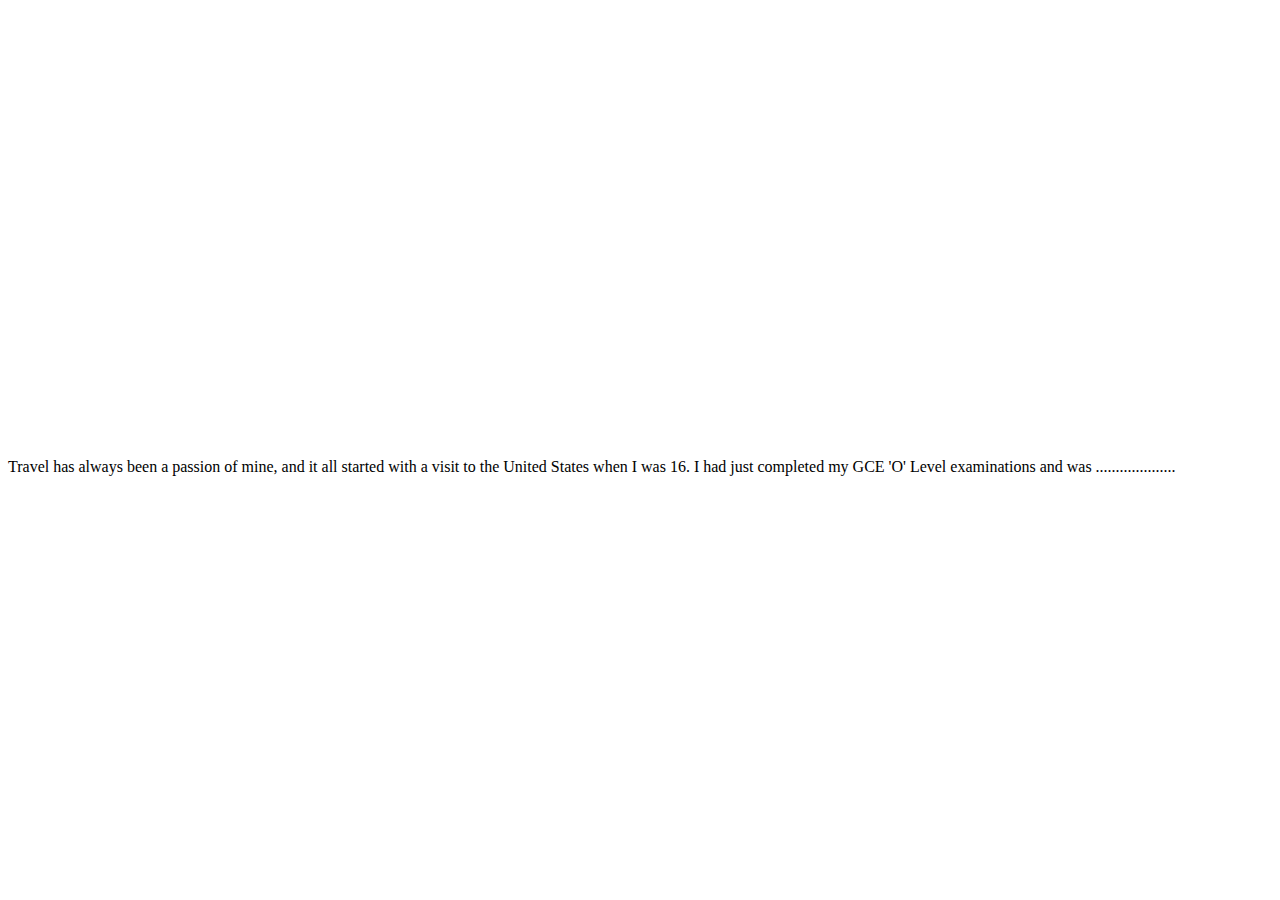
==== travel.html @ 3975336c "Add files via upload" ====
<html>
<script src="https://www.amcharts.com/lib/3/ammap.js" type="text/javascript"></script>
<script src="https://www.amcharts.com/lib/3/maps/js/worldHigh.js" type="text/javascript"></script>
<script src="https://www.amcharts.com/lib/3/themes/dark.js" type="text/javascript"></script>
<div id="mapdiv" style="width: 1000px; height: 450px;"></div>
<script type="text/javascript">
var map = AmCharts.makeChart("mapdiv",{
type: "map",
theme: "dark",
projection: "mercator",
panEventsEnabled : true,
backgroundColor : "#535364",
backgroundAlpha : 1,
zoomControl: {
zoomControlEnabled : true
},
dataProvider : {
map : "worldHigh",
getAreasFromMap : true,
areas :
[
	{
		"id": "BE",
		"showAsSelected": true
	},
	{
		"id": "FR",
		"showAsSelected": true
	},
	{
		"id": "IT",
		"showAsSelected": true
	},
	{
		"id": "NL",
		"showAsSelected": true
	},
	{
		"id": "CH",
		"showAsSelected": true
	},
	{
		"id": "GB",
		"showAsSelected": true
	},
	{
		"id": "VA",
		"showAsSelected": true
	},
	{
		"id": "US",
		"showAsSelected": true
	},
	{
		"id": "CN",
		"showAsSelected": true
	},
	{
		"id": "HK",
		"showAsSelected": true
	},
	{
		"id": "IN",
		"showAsSelected": true
	},
	{
		"id": "ID",
		"showAsSelected": true
	},
	{
		"id": "JP",
		"showAsSelected": true
	},
	{
		"id": "MO",
		"showAsSelected": true
	},
	{
		"id": "MY",
		"showAsSelected": true
	},
	{
		"id": "PH",
		"showAsSelected": true
	},
	{
		"id": "SG",
		"showAsSelected": true
	},
	{
		"id": "TH",
		"showAsSelected": true
	},
	{
		"id": "AE",
		"showAsSelected": true
	},
	{
		"id": "VN",
		"showAsSelected": true
	}
]
},
areasSettings : {
autoZoom : true,
color : "#B4B4B7",
colorSolid : "#84ADE9",
selectedColor : "#84ADE9",
outlineColor : "#666666",
rollOverColor : "#9EC2F7",
rollOverOutlineColor : "#000000"
}
});
</script>
    <div>
        Travel has always been a passion of mine, and it all started with a visit to the United States when I was 16. I had just completed my GCE 'O' Level examinations and was ....................
    </div>
</html>
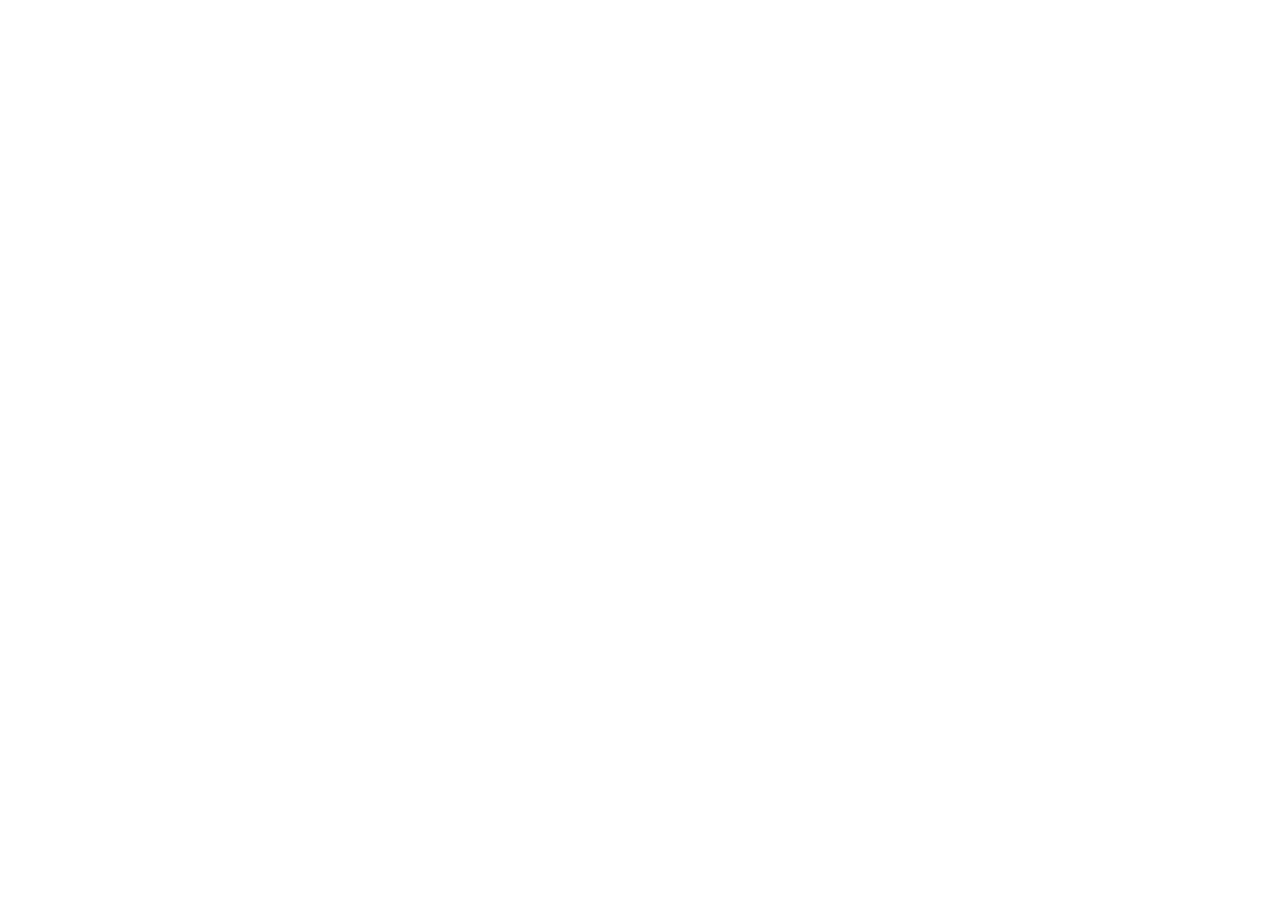
==== commit 1b91ac3d: "Update travel.html" ====
--- a/travel.html
+++ b/travel.html
@@ -112,7 +112,4 @@
 }
 });
 </script>
-    <div>
-        Travel has always been a passion of mine, and it all started with a visit to the United States when I was 16. I had just completed my GCE 'O' Level examinations and was ....................
-    </div>
-</html>+</html>
